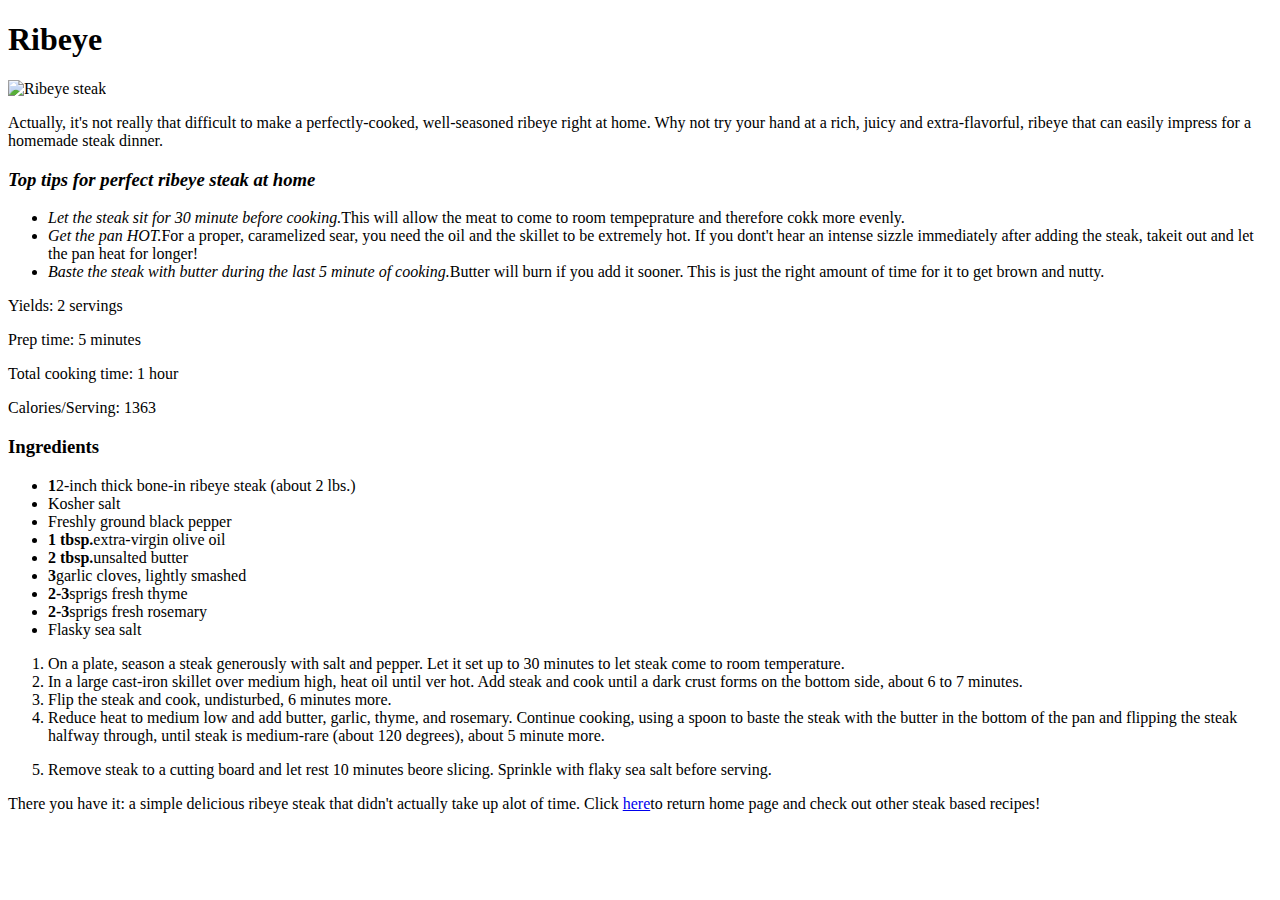
==== Recipes/Ribeye.html @ 76869336 "Fixed broken link" ====
<!doctype html>
<html lang="en">
    <head>
        <meta charset="UTF-8">
        <title></title>
    </head>

    <body>
        <h1>Ribeye</h1>

        <img src="./Recipes/images/Ribeye.jpeg" alt="Ribeye steak">

        <p>
            Actually, it's not really that difficult to make a perfectly-cooked, well-seasoned ribeye right at home.
            Why not try your hand at a rich, juicy and extra-flavorful, ribeye that can easily impress for a homemade steak dinner.
        </p>

        <h3><em>Top tips for perfect ribeye steak at home</em></h3>
        <ul>
            <li><em>Let the steak sit for 30 minute before cooking.</em>This will allow the meat to come to room tempeprature and therefore cokk more evenly.</li>
            <li><em>Get the pan HOT.</em>For a proper, caramelized sear, you need the oil and the skillet to be extremely hot. If you dont't hear an intense sizzle immediately after adding the steak, takeit out and let the pan heat for longer!</li>
            <li><em>Baste the steak with butter during the last 5 minute of cooking.</em>Butter will burn if you add it sooner. This is just the right amount of time for it to get brown and nutty.</li>
        </ul>
        <p> Yields: 2 servings</p>
        <p>Prep time: 5 minutes</p>
        <p>Total cooking time: 1 hour</p>
        <p>Calories/Serving: 1363</p>

        <h3>Ingredients</h3>
        <ul>
            <li><strong>1</strong>2-inch thick bone-in ribeye steak (about 2 lbs.)</li>
            <li>Kosher salt</li>
            <li>Freshly ground black pepper</li>
            <li><strong>1 tbsp.</strong>extra-virgin olive oil</li>
            <li><strong>2 tbsp.</strong>unsalted butter</li>
            <li><strong>3</strong>garlic cloves, lightly smashed</li>
            <li><strong>2-3</strong>sprigs fresh thyme</li>
            <li><strong>2-3</strong>sprigs fresh rosemary</li>
            <li>Flasky sea salt</li>
        </ul>

        <ol>
            <li>On a plate, season a steak generously with salt and pepper. Let it set up to 30 minutes to let steak come to room temperature.</li>
            <li>In a large cast-iron skillet over medium high, heat oil until ver hot. Add steak and cook until a dark crust forms on the bottom side, about 6 to 7 minutes.</li>
            <li>Flip the steak and cook, undisturbed, 6 minutes more.</li>
            <li>Reduce heat to medium low and add butter, garlic, thyme, and rosemary. Continue cooking, using a spoon to baste the steak with the butter in the bottom of the pan and flipping the steak halfway through, until steak is medium-rare (about 120 degrees), about 5 minute more.</li>
            <li><p>Remove steak to a cutting board and let rest 10 minutes beore slicing.
                Sprinkle with flaky sea salt before serving.
            </p></li>
        </ol>

        <P>There you have it: a simple delicious ribeye steak that didn't actually take up alot of time.
            Click <a href="../index.html">here</a>to return home page and check out other steak based recipes!
        </P>




    </body>
</html>
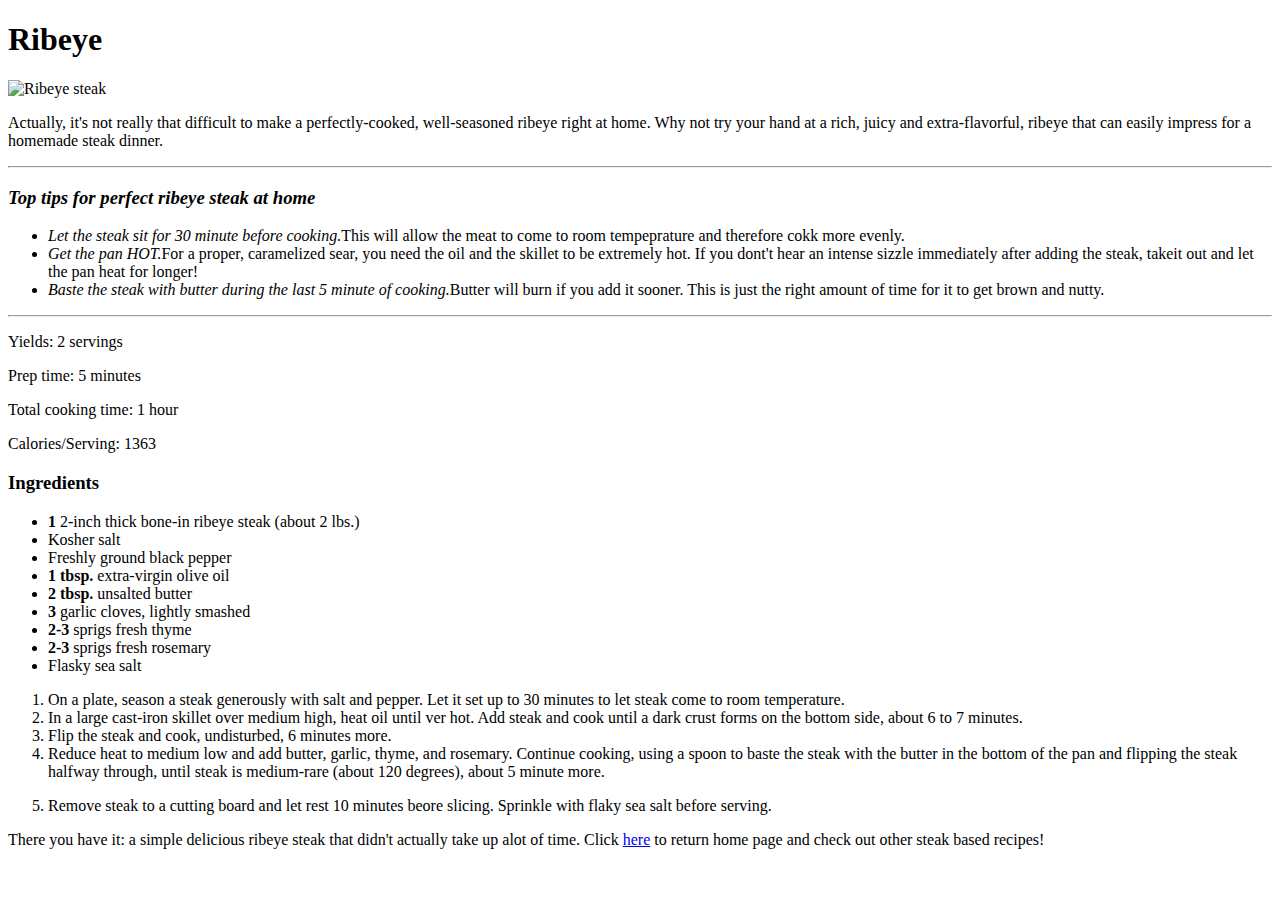
==== commit cd65769c: "Edit" ====
--- a/Recipes/Ribeye.html
+++ b/Recipes/Ribeye.html
@@ -8,19 +8,22 @@
     <body>
         <h1>Ribeye</h1>
 
-        <img src="./Recipes/images/Ribeye.jpeg" alt="Ribeye steak">
+        <img src="./images/Ribeye.jpeg" alt="Ribeye steak">
 
         <p>
             Actually, it's not really that difficult to make a perfectly-cooked, well-seasoned ribeye right at home.
             Why not try your hand at a rich, juicy and extra-flavorful, ribeye that can easily impress for a homemade steak dinner.
         </p>
-
+<hr />
         <h3><em>Top tips for perfect ribeye steak at home</em></h3>
         <ul>
             <li><em>Let the steak sit for 30 minute before cooking.</em>This will allow the meat to come to room tempeprature and therefore cokk more evenly.</li>
             <li><em>Get the pan HOT.</em>For a proper, caramelized sear, you need the oil and the skillet to be extremely hot. If you dont't hear an intense sizzle immediately after adding the steak, takeit out and let the pan heat for longer!</li>
             <li><em>Baste the steak with butter during the last 5 minute of cooking.</em>Butter will burn if you add it sooner. This is just the right amount of time for it to get brown and nutty.</li>
         </ul>
+
+        <hr / >
+
         <p> Yields: 2 servings</p>
         <p>Prep time: 5 minutes</p>
         <p>Total cooking time: 1 hour</p>
@@ -28,14 +31,14 @@
 
         <h3>Ingredients</h3>
         <ul>
-            <li><strong>1</strong>2-inch thick bone-in ribeye steak (about 2 lbs.)</li>
+            <li><strong>1</strong> 2-inch thick bone-in ribeye steak (about 2 lbs.)</li>
             <li>Kosher salt</li>
             <li>Freshly ground black pepper</li>
-            <li><strong>1 tbsp.</strong>extra-virgin olive oil</li>
-            <li><strong>2 tbsp.</strong>unsalted butter</li>
-            <li><strong>3</strong>garlic cloves, lightly smashed</li>
-            <li><strong>2-3</strong>sprigs fresh thyme</li>
-            <li><strong>2-3</strong>sprigs fresh rosemary</li>
+            <li><strong>1 tbsp.</strong> extra-virgin olive oil</li>
+            <li><strong>2 tbsp.</strong> unsalted butter</li>
+            <li><strong>3</strong> garlic cloves, lightly smashed</li>
+            <li><strong>2-3</strong> sprigs fresh thyme</li>
+            <li><strong>2-3</strong> sprigs fresh rosemary</li>
             <li>Flasky sea salt</li>
         </ul>
 
@@ -50,7 +53,7 @@
         </ol>
 
         <P>There you have it: a simple delicious ribeye steak that didn't actually take up alot of time.
-            Click <a href="../index.html">here</a>to return home page and check out other steak based recipes!
+            Click <a href="../index.html">here</a> to return home page and check out other steak based recipes!
         </P>
 
 
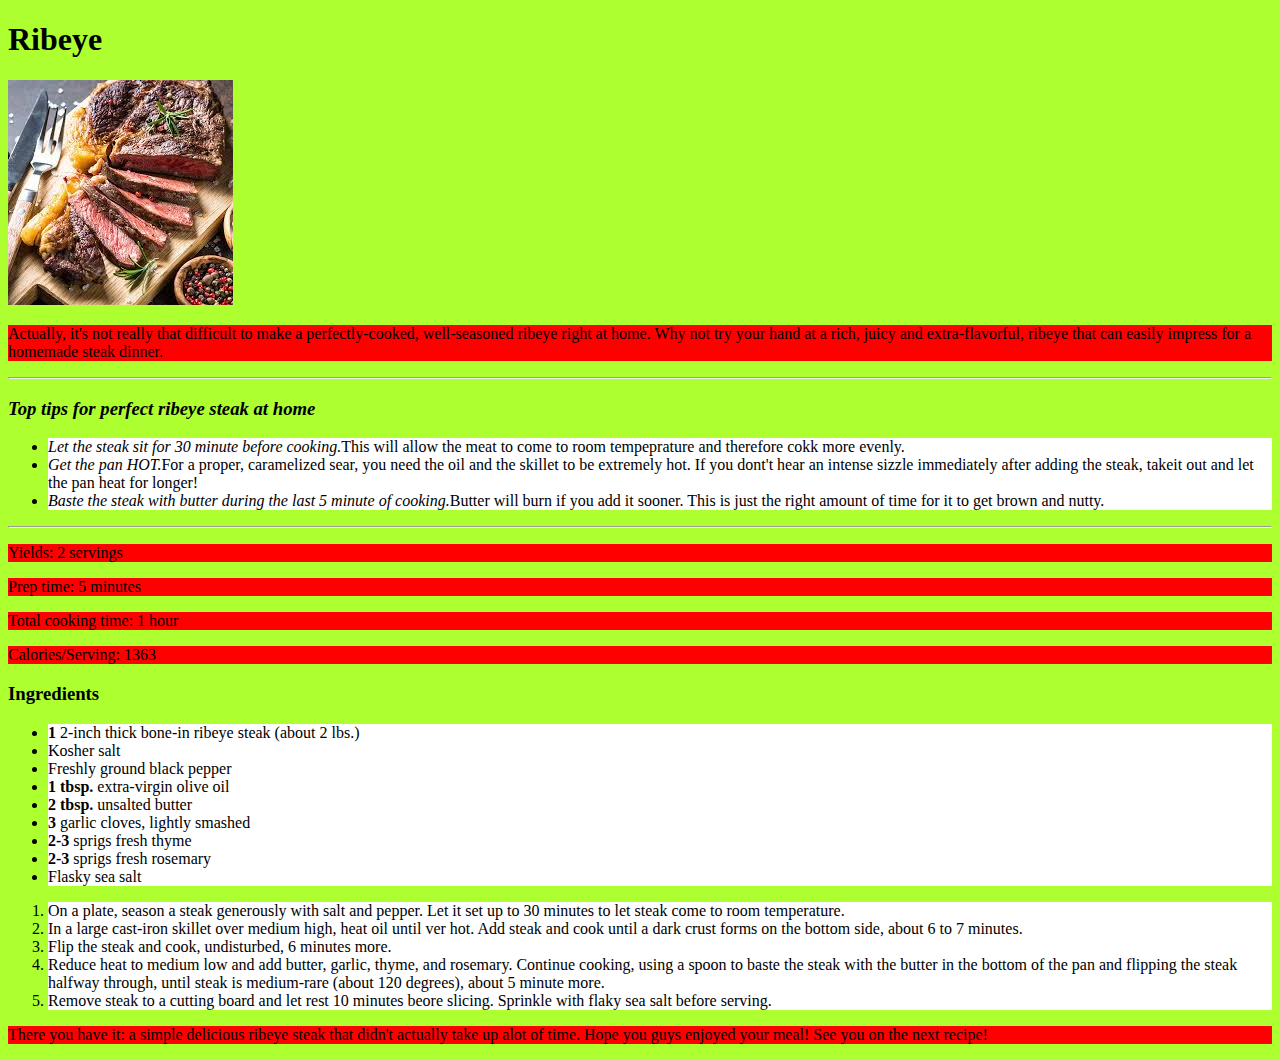
==== commit 74134811: "Test" ====
--- a/Recipes/Ribeye.html
+++ b/Recipes/Ribeye.html
@@ -1,14 +1,19 @@
 <!doctype html>
-<html lang="en">
+<html lang="en" style="background:greenyellow">
     <head>
         <meta charset="UTF-8">
-        <title></title>
+        <title>Recipe</title>
+        <style>
+            P{background:red}
+            li{background:white}
+
+        </style>
     </head>
 
     <body>
         <h1>Ribeye</h1>
 
-        <img src="./images/Ribeye.jpeg" alt="Ribeye steak">
+        <img src="./assets/images/Ribeye.jpeg" alt="Ribeye steak">
 
         <p>
             Actually, it's not really that difficult to make a perfectly-cooked, well-seasoned ribeye right at home.
@@ -22,7 +27,7 @@
             <li><em>Baste the steak with butter during the last 5 minute of cooking.</em>Butter will burn if you add it sooner. This is just the right amount of time for it to get brown and nutty.</li>
         </ul>
 
-        <hr / >
+        <hr >
 
         <p> Yields: 2 servings</p>
         <p>Prep time: 5 minutes</p>
@@ -47,16 +52,13 @@
             <li>In a large cast-iron skillet over medium high, heat oil until ver hot. Add steak and cook until a dark crust forms on the bottom side, about 6 to 7 minutes.</li>
             <li>Flip the steak and cook, undisturbed, 6 minutes more.</li>
             <li>Reduce heat to medium low and add butter, garlic, thyme, and rosemary. Continue cooking, using a spoon to baste the steak with the butter in the bottom of the pan and flipping the steak halfway through, until steak is medium-rare (about 120 degrees), about 5 minute more.</li>
-            <li><p>Remove steak to a cutting board and let rest 10 minutes beore slicing.
+            <li>Remove steak to a cutting board and let rest 10 minutes beore slicing.
                 Sprinkle with flaky sea salt before serving.
-            </p></li>
+            </li>
         </ol>
 
-        <P>There you have it: a simple delicious ribeye steak that didn't actually take up alot of time.
-            Click <a href="../index.html">here</a> to return home page and check out other steak based recipes!
+        <P>There you have it: a simple delicious ribeye steak that didn't actually take up alot of time. Hope you guys enjoyed your meal! See you on the next recipe!
         </P>
-
-
 
 
     </body>
